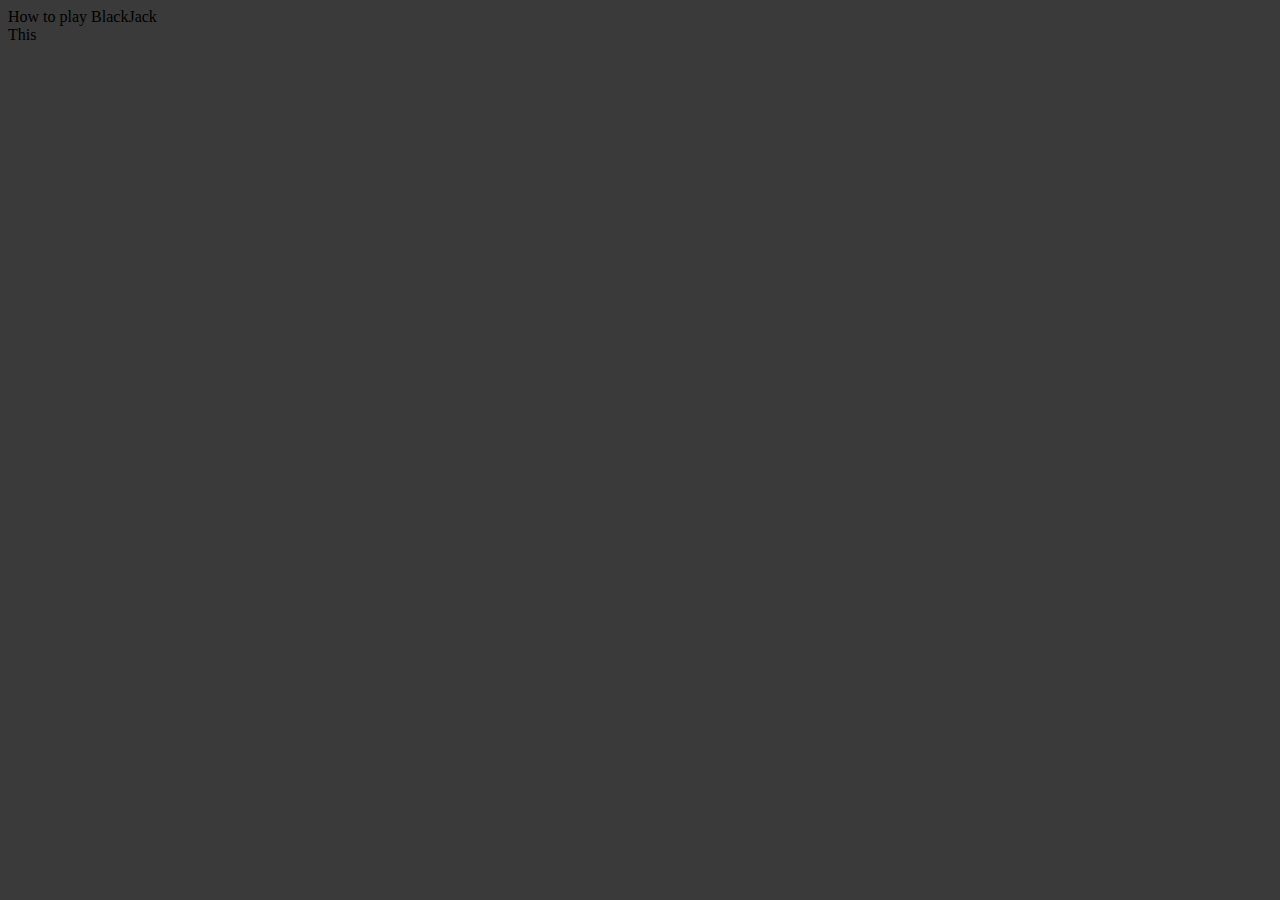
==== howto.html @ cc6953ef "updates ppl updates" ====
<!DOCTYPE html>

<html lang="en" class="becground">

    <head>
    <title>BlackJack</title>
    <link rel="stylesheet" href="style.css">
    
        <meta charset="UTF-8">
        <meta name="viewport" content="width=device-width, initial-scale=1.0">
    </head>
    <body>
        <div class="grid-container">How to play BlackJack</div>
        <div class="grid-container">This</div>

    </body>
</html>
---- style.css ----
.button {
border: none;
color: white;
padding: 15px 32px;
text-align: center;
text-decoration: none;
display: inline-block;
font-size: 16px;
margin: 4px 2px;
cursor: pointer;
transition-duration: 0.420s;
}
.button2 {background-color: #259FFF;}
.button2:hover {
    background-color: #0079D9;
}
.button1 {background-color: #4CAF50;}

.becground {
    background:#3A3A3A;
}
.headerer {
    background: #259FFF;
}
.grid-title {
    display: grid;
    grid-template-columns: 100%;
    background: #6D6D6D;   
    font-size: 40px;
    padding: 5px;
    font-family:Agency Fb;
    color: white;
    width: 800px;
    text-align: center;
}
.grid-subtitle {
    display: grid;
    grid-template-columns: 100%;
    background: #6D6D6D;   
    font-size: 25px;
    padding: 5px;
    font-family:Agency Fb;
    color: white;
    width: 800px;
    text-align: center;
}
.grid-text {
    display: grid;
    grid-template-columns: 100%;
    background: #6D6D6D;   
    font-size: 22px;
    padding: 5px;
    font-family:Agency Fb;
    color: white;
    width: 800px;
}
.center {
    width: 800px;
    margin: 0 auto;
    text-align: left;   
}
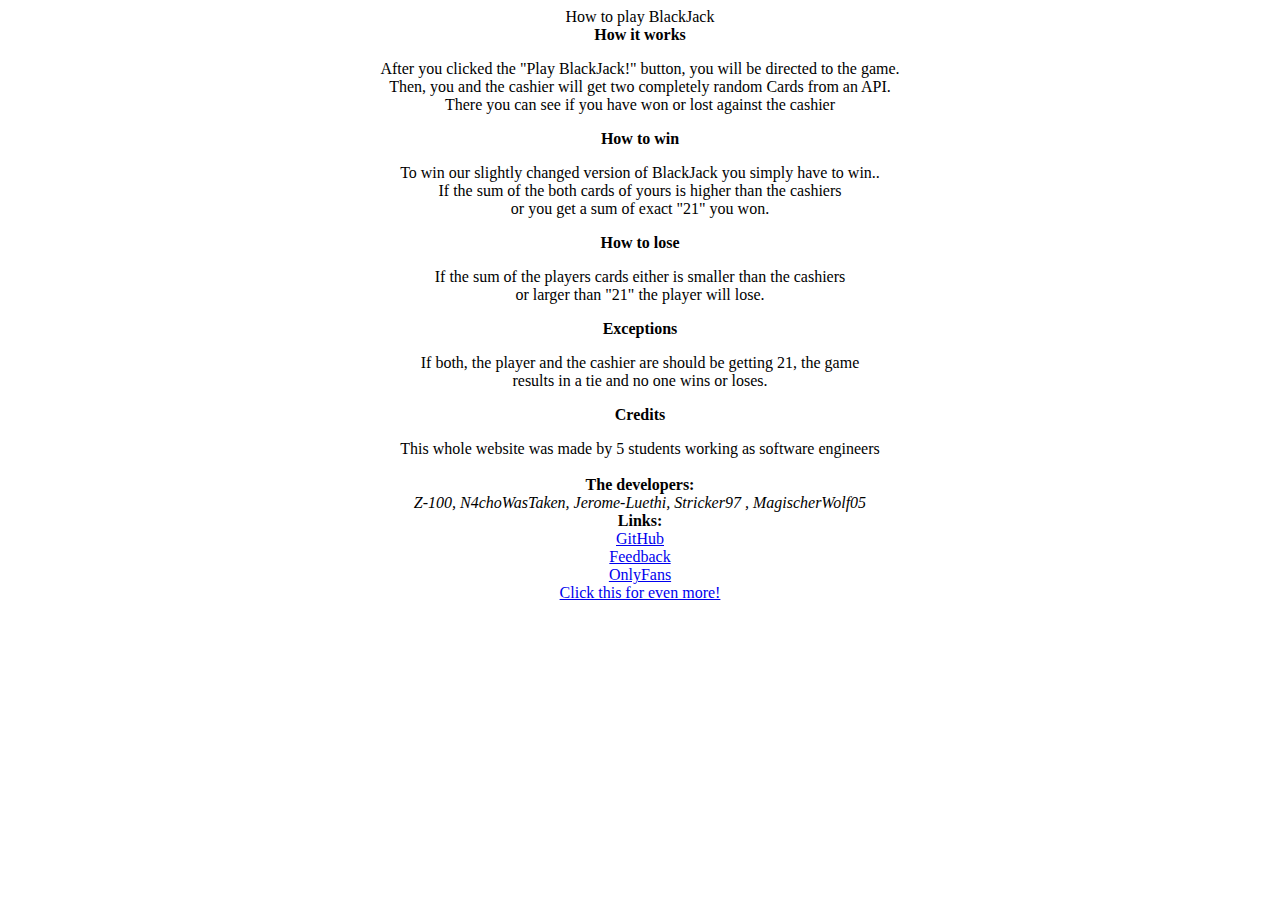
==== commit 90790e70: "Completed HowTo page" ====
--- a/howto.html
+++ b/howto.html
@@ -3,15 +3,78 @@
 <html lang="en" class="becground">
 
     <head>
-    <title>BlackJack</title>
+    <title>How to play</title>
     <link rel="stylesheet" href="style.css">
     
         <meta charset="UTF-8">
         <meta name="viewport" content="width=device-width, initial-scale=1.0">
     </head>
-    <body>
-        <div class="grid-container">How to play BlackJack</div>
-        <div class="grid-container">This</div>
+    <body style="text-align: center; ">
+
+        <div class="center">
+
+            <div>
+                
+                <div class="grid-title">How to play BlackJack</div>
+                
+            </div>
+    
+            <div>
+                <div class="grid-subtitle"><strong>How it works</strong></div>
+                <p class="grid-text">
+                    After you clicked the "Play BlackJack!" button, you will be
+                    directed to the game.<br>
+                    Then, you and the cashier will get two completely random
+                    Cards from an API.<br>There you can see if you have won or lost
+                    against the cashier
+                </p>
+            </div>
+
+            <div>
+                <div class="grid-subtitle"><strong>How to  win</strong></div>
+                <p class="grid-text">
+                    To win our slightly changed version of BlackJack you simply have to win..<br>
+                    If the sum of the both cards of yours is higher than the cashiers<br>or you
+                    get a sum of exact "21" you won.
+                
+                </p>
+            </div>
+
+            <div>
+                <div class="grid-subtitle"><strong>How to lose</strong></div>
+                <p class="grid-text">
+                    If the sum of the players cards either is smaller than the cashiers<br>
+                    or larger than "21" the player will lose.
+                </p>
+            </div>
+ 
+            <div>
+                <div class="grid-subtitle"><b>Exceptions</b></div>
+                <p class="grid-text">
+                    If both, the player and the cashier are should be getting 21, the game<br>
+                    results in a tie and no one wins or loses.
+                </p>
+            </div>
+
+            <div>
+                <div class="grid-subtitle"><strong>Credits</strong></div>
+                <p class="grid-text">
+                    This whole website was made by 5 students working as software engineers<br><br>
+                    <strong>The developers:</strong><br><i>Z-100, N4choWasTaken, Jerome-Luethi, Stricker97
+                    , MagischerWolf05</i>
+                    <br><strong>Links:</strong><br>
+                    <!--LINKS-->
+                    
+                        <a href="https://github.com/Z-100/CardGameAPI/">GitHub</a><br>
+                        <a href="mailto:cardgameapi@gmail.com">Feedback</a><br>
+                        <a href="https://onlyfans.com/blackjackapi">OnlyFans</a><br>
+                        <a href="https://www.youtube.com/watch?v=dQw4w9WgXcQ">Click this for even more!</a>
+                    
+                </p>
+            </div>
+        
+        </div>
+
 
     </body>
 </html>--- a/style.css
+++ b/style.css
@@ -1,61 +1,73 @@
-.button {
-border: none;
-color: white;
-padding: 15px 32px;
-text-align: center;
-text-decoration: none;
-display: inline-block;
-font-size: 16px;
-margin: 4px 2px;
-cursor: pointer;
-transition-duration: 0.420s;
-}
-.button2 {background-color: #259FFF;}
-.button2:hover {
-    background-color: #0079D9;
-}
-.button1 {background-color: #4CAF50;}
-
-.becground {
-    background:#3A3A3A;
-}
-.headerer {
-    background: #259FFF;
-}
-.grid-title {
-    display: grid;
-    grid-template-columns: 100%;
-    background: #6D6D6D;   
-    font-size: 40px;
-    padding: 5px;
-    font-family:Agency Fb;
-    color: white;
-    width: 800px;
-    text-align: center;
-}
-.grid-subtitle {
-    display: grid;
-    grid-template-columns: 100%;
-    background: #6D6D6D;   
-    font-size: 25px;
-    padding: 5px;
-    font-family:Agency Fb;
-    color: white;
-    width: 800px;
-    text-align: center;
-}
-.grid-text {
-    display: grid;
-    grid-template-columns: 100%;
-    background: #6D6D6D;   
-    font-size: 22px;
-    padding: 5px;
-    font-family:Agency Fb;
-    color: white;
-    width: 800px;
-}
-.center {
-    width: 800px;
-    margin: 0 auto;
-    text-align: left;   
-}
+  
+.button {
+    border: none;
+    color: white;
+    padding: 1% 2%;
+    text-align: center;
+    text-decoration: none;
+    display: inline-block;
+    font-size: 16px;
+    margin: 4px 2px;
+    cursor: pointer;
+    transition-duration: 0.420s;
+    }
+    .button2 {
+        background-color: #259FFF;
+        position: absolute; 
+        top: 475px;
+        left: 750px;   
+    }
+    .button2:hover {
+        background-color: #0079D9;
+        font-size: 20px;
+    }
+    .button3 {
+        background-color: #259FFF;
+        position: absolute; 
+        top: 475px;
+        left: 500px;   
+    }
+    .button3:hover {
+        background-color: #0079D9;
+        font-size: 20px;
+    }
+    
+
+.body {
+    background:#3A3A3A;
+}
+
+.cashier {
+    position: absolute;
+    top: 42px;
+    right: 100px;
+    font: Agency Fb;
+}
+.player {
+    position: absolute;
+    top: 42px;
+    left: 100px;
+    font: Agency Fb;
+    
+}
+.grid-container {
+    display: grid;
+    grid-template-columns: 10%;
+    background: #6D6D6D;   
+    padding: 10px;
+    height: 350px;
+    width: 1100px;
+    margin-left: auto;
+    margin-right: auto;
+    margin-top: 60px;
+    margin-bottom: auto;
+    font-size: 0;
+}
+.font {
+    font-family: Agency Fb;
+    font-size: 15px;
+}
+.winLose {
+    bottom: 100px;
+    font: Agency Fb;
+}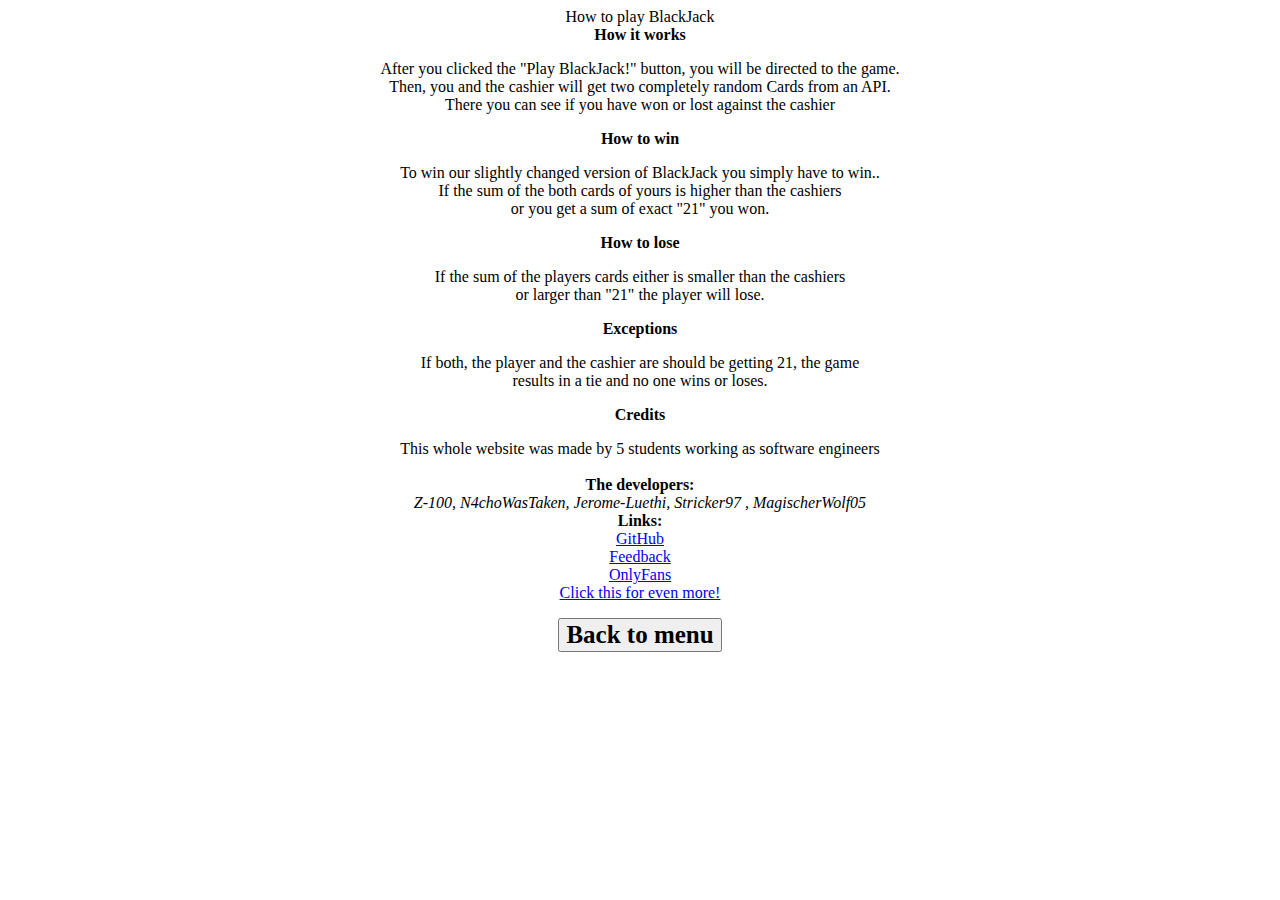
==== commit e0701d12: "Add a Back to Menu botton and some design changes" ====
--- a/howto.html
+++ b/howto.html
@@ -4,7 +4,7 @@
 
     <head>
     <title>How to play</title>
-    <link rel="stylesheet" href="style.css">
+    <link rel="stylesheet" href="style4.css">
     
         <meta charset="UTF-8">
         <meta name="viewport" content="width=device-width, initial-scale=1.0">
@@ -55,7 +55,7 @@
                     results in a tie and no one wins or loses.
                 </p>
             </div>
-
+           
             <div>
                 <div class="grid-subtitle"><strong>Credits</strong></div>
                 <p class="grid-text">
@@ -71,8 +71,11 @@
                         <a href="https://www.youtube.com/watch?v=dQw4w9WgXcQ">Click this for even more!</a>
                     
                 </p>
+                
             </div>
-        
+            <div class="grid-subtitle">
+                <button class="button button2" style="font-size: 25px; font-family: Agency Fb;" onclick="window.location.href='index.html';" value="BJ"><b>Back to menu</b></button>
+            </div>
         </div>
 
 
